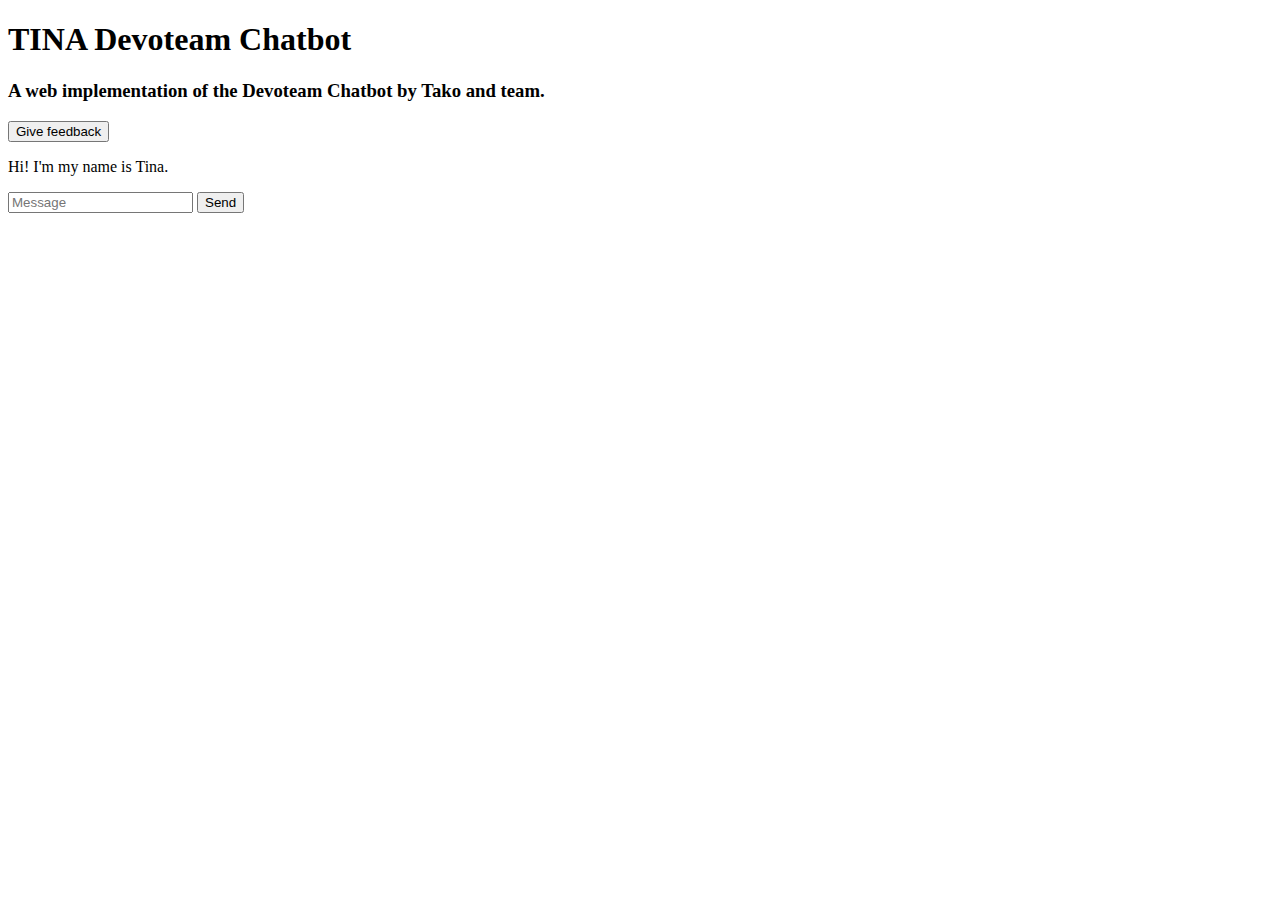
==== web_interface/templates/index.html @ 130fa20c "index.html moved and put test in place" ====
<!DOCTYPE html>
<html>

<head>
  <link rel="stylesheet" type="text/css" href="/static/style.css">
  <link rel="stylesheet" href="https://cdnjs.cloudflare.com/ajax/libs/font-awesome/4.7.0/css/font-awesome.min.css">

  <script src="https://ajax.googleapis.com/ajax/libs/jquery/3.2.1/jquery.min.js"></script>
</head>

<body>
  <h1>TINA Devoteam Chatbot</h1>
  <h3>A web implementation of the Devoteam Chatbot by Tako and team.</h3>
  <div class="feedback_button"> <input id="feedback_button" type="submit" value="Give feedback"></div>
  <div>
    <div id="chatbox">
      <p class="botText">
        <span>Hi! I'm my name is Tina.</span>
      </p>

    </div>
    <div id="userInput">
      <buttons id="buttons">

      </buttons>
      <div id="test_id">

      </div>
      <input id="textInput" type="text" name="msg" placeholder="Message">
      <input id="buttonInput" type="submit" value="Send">
    </div>
    <script>
      function getBotResponse() {
        var rawText = $("#textInput").val();

        if (rawText == "") {
          return;
        }

        var userHtml = '<p class="userText"><span>' + rawText + '</span></p>';
        var rawText_msg = $("#textInput").val() + "__id__{{random_id}}";
        $("#textInput").val("");
        $("#buttons").html("");
        $("#chatbox").append(userHtml);
        document.getElementById('userInput').scrollIntoView({ block: 'start', behavior: 'smooth' });
        $.get("/get", { msg: rawText_msg }).done(function (text) {
          if (rawText_msg ="$reset"){
            $("#chatbox").html()
          }
          //data = data.split("&%attachemt=")
          //attachement = data[2]
          //text = data[1]
          arr = text.split("__$qr__")
          var normal_text =  arr[0].split("\n")
          for (i = 0; i < $(normal_text).length; i++) {
            if(normal_text[i] == ""){
              var a= 1; //do nothing
            }
            else{
              if (normal_text[i].startsWith("<") & normal_text[i].endsWith(">")){
                $("#chatbox").append(normal_text[i]);
              }
              else{
                var botHtml = '<p class="botText"><span>' + normal_text[i] + '</span></p>';
                $("#chatbox").append(botHtml);
              }
            }  
          }
          for (i = 1; i < $(arr).length; i++) {
            var text_button = '"' + arr[i] + '"';
            var second_botHtml = $('<input id="choice_' + i + '" type="submit" value="' + arr[i] + '">')
              .attr('onclick', 'clickbutton(' + text_button + ')');
            $("#buttons").append(second_botHtml);

            //attachement

          }
          document.getElementById('userInput').scrollIntoView({ block: 'start', behavior: 'smooth' });

        });
        //}
      }
      $("#textInput").keypress(function (e) {
        if (e.which == 13) {
          getBotResponse();
        }
      });
      $("#buttonInput").click(function () {
        getBotResponse();
      });
      function clickbutton(data) {
        $("#textInput").val('"' + data + '"');
        $("#buttons").html("");
        //setTimeout(10000)
        getBotResponse();
      }
      function thumbs_up(x) {
        x.classList.toggle("fa-thumbs-down");
      }
      //function thumbs_down(x) {
        //$.post( "test.php",("/get", { msg: rawText_msg })
          //x.classList.toggle("fa-thumbs-down");

      //}

    </script>
  </div>
</body>

</html>
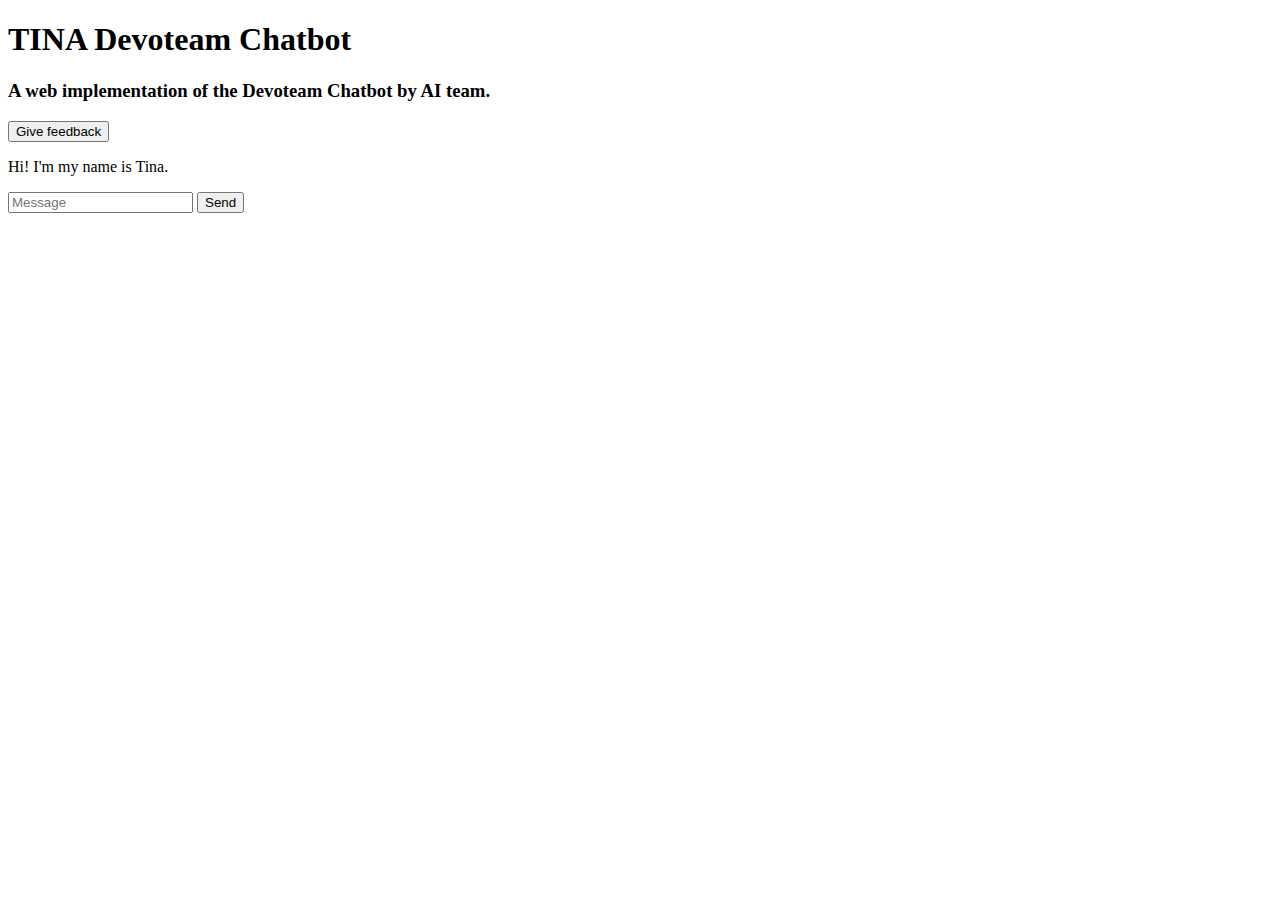
==== commit 58559647: "Tako weg uit inleiding chatbot" ====
--- a/web_interface/templates/index.html
+++ b/web_interface/templates/index.html
@@ -10,7 +10,7 @@
 
 <body>
   <h1>TINA Devoteam Chatbot</h1>
-  <h3>A web implementation of the Devoteam Chatbot by Tako and team.</h3>
+  <h3>A web implementation of the Devoteam Chatbot by AI team.</h3>
   <div class="feedback_button"> <input id="feedback_button" type="submit" value="Give feedback"></div>
   <div>
     <div id="chatbox">
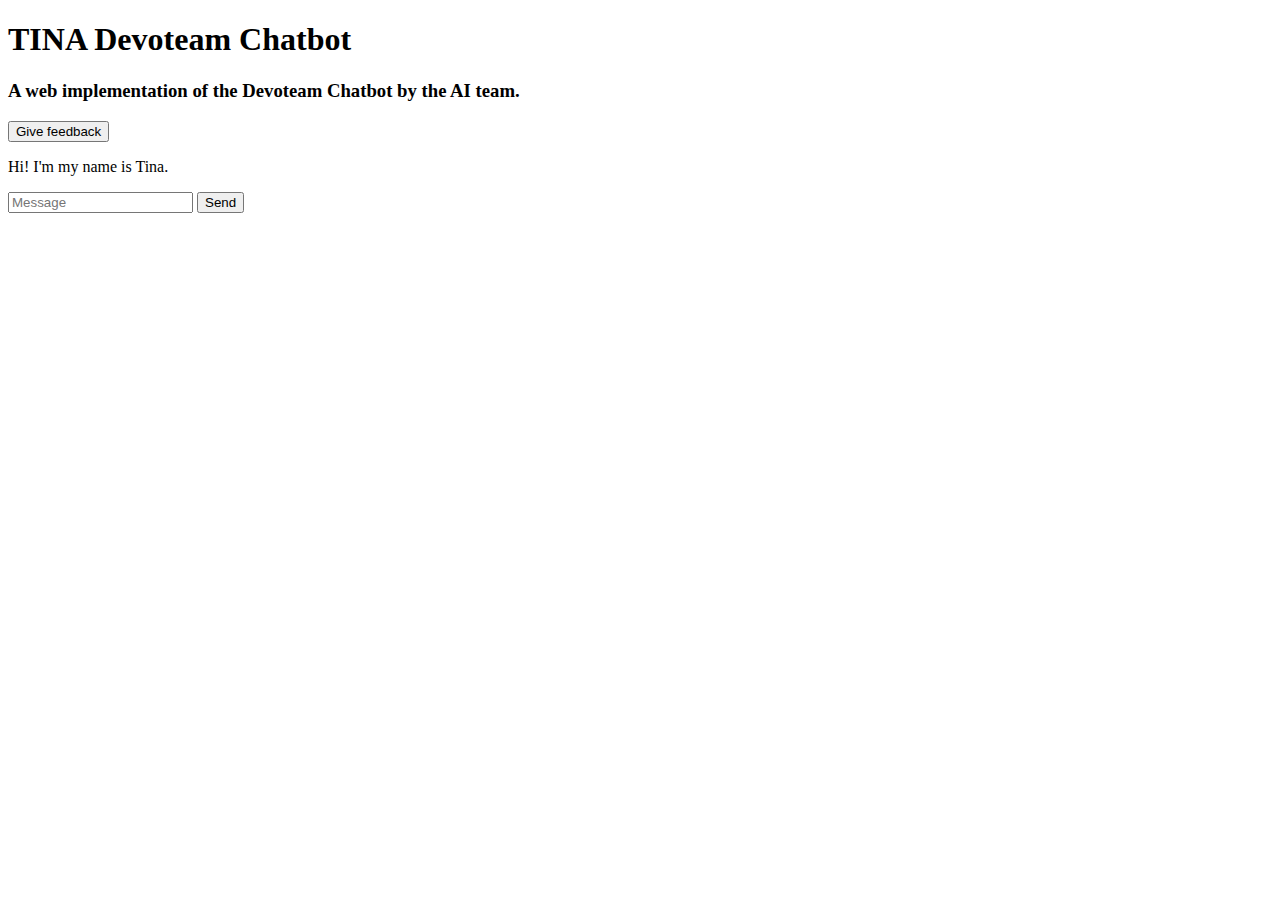
==== commit 160a6735: "Met 'the' in de zin over wie de chatbot maakte" ====
--- a/web_interface/templates/index.html
+++ b/web_interface/templates/index.html
@@ -10,7 +10,7 @@
 
 <body>
   <h1>TINA Devoteam Chatbot</h1>
-  <h3>A web implementation of the Devoteam Chatbot by AI team.</h3>
+  <h3>A web implementation of the Devoteam Chatbot by the AI team.</h3>
   <div class="feedback_button"> <input id="feedback_button" type="submit" value="Give feedback"></div>
   <div>
     <div id="chatbox">
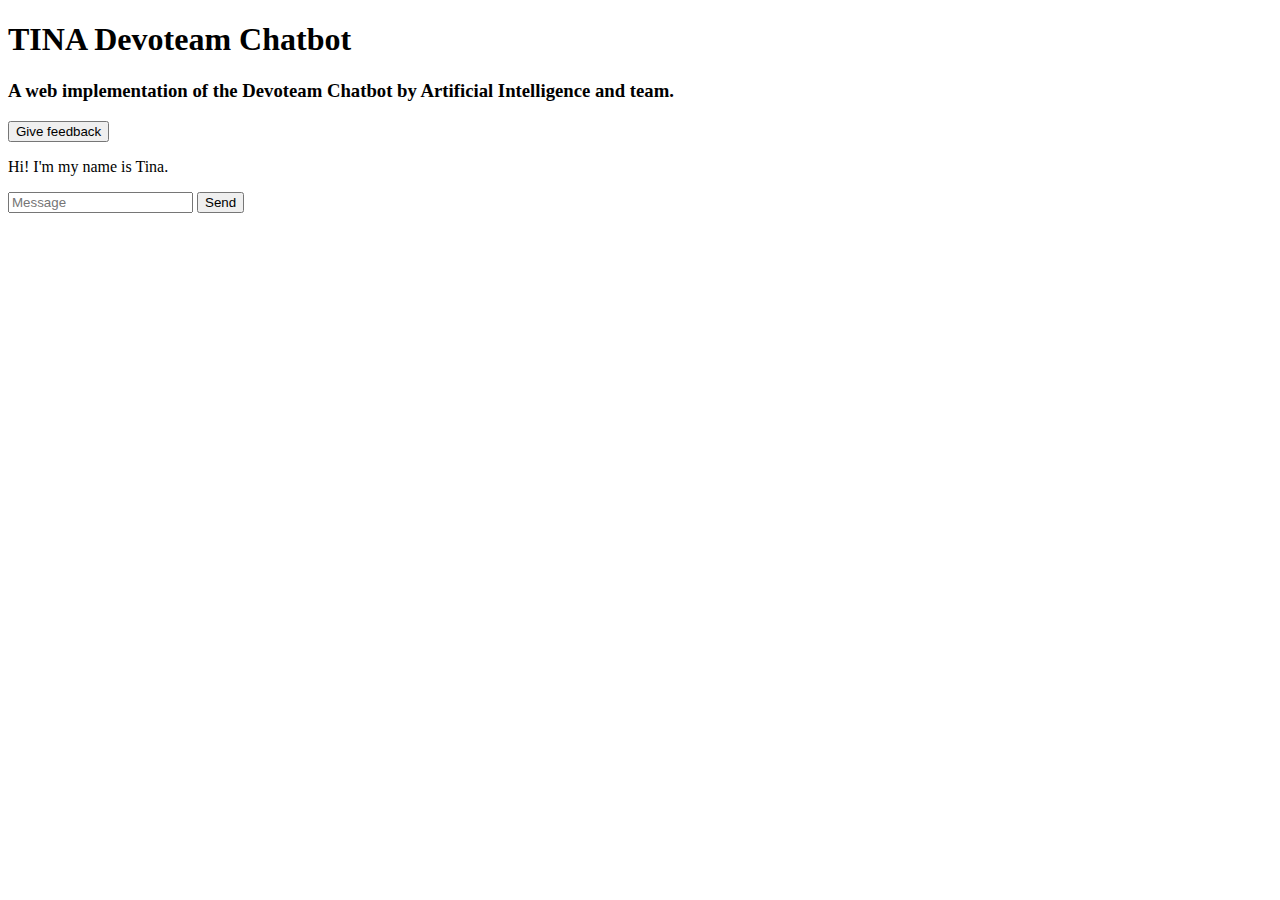
==== commit 66ff7cf6: "Artificial Intelligence and team (ipv Tako)" ====
--- a/web_interface/templates/index.html
+++ b/web_interface/templates/index.html
@@ -10,7 +10,7 @@
 
 <body>
   <h1>TINA Devoteam Chatbot</h1>
-  <h3>A web implementation of the Devoteam Chatbot by the AI team.</h3>
+  <h3>A web implementation of the Devoteam Chatbot by Artificial Intelligence and team.</h3>
   <div class="feedback_button"> <input id="feedback_button" type="submit" value="Give feedback"></div>
   <div>
     <div id="chatbox">
